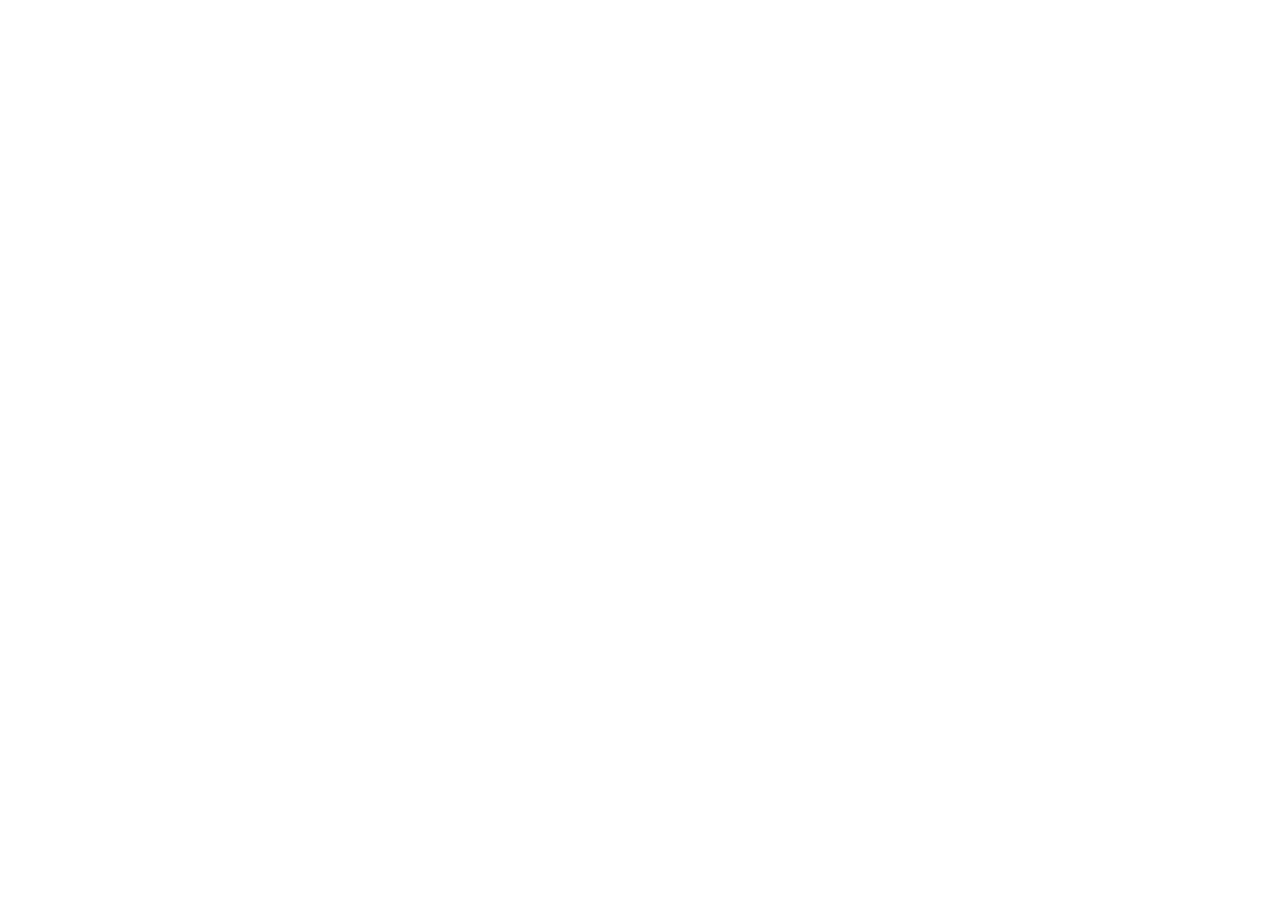
==== flower.html @ f374fceb "Love you" ====
<!DOCTYPE html>
<html lang="en">
<head>
    <meta charset="UTF-8">
    <meta http-equiv="X-UA-Compatible" content="IE=edge">
    <meta name="viewport" content="width=device-width, initial-scale=1.0">
    <link rel="stylesheet" href="css/main.css">
    <link rel="icon" href="img/flowers.png" type="image/x-icon">
    <title>flowers</title>
</head>
<body class="container">
  <audio autoplay="" src="./Jesse Barrera & Albert Posis _Unaware_ (Official Music Video)_fUAhDL9-w1o.mp3"></audio>
  <!-- Pembuat code: https://codepen.io/mdusmanansari/pen/BamepLe -->
    <div class="night"></div>
    <div class="flowers">
      <div class="flower flower--1">
        <div class="flower__leafs flower__leafs--1">
          <div class="flower__leaf flower__leaf--1"></div>
          <div class="flower__leaf flower__leaf--2"></div>
          <div class="flower__leaf flower__leaf--3"></div>
          <div class="flower__leaf flower__leaf--4"></div>
          <div class="flower__white-circle"></div>
  
          <div class="flower__light flower__light--1"></div>
          <div class="flower__light flower__light--2"></div>
          <div class="flower__light flower__light--3"></div>
          <div class="flower__light flower__light--4"></div>
          <div class="flower__light flower__light--5"></div>
          <div class="flower__light flower__light--6"></div>
          <div class="flower__light flower__light--7"></div>
          <div class="flower__light flower__light--8"></div>
  
        </div>
        <div class="flower__line">
          <div class="flower__line__leaf flower__line__leaf--1"></div>
          <div class="flower__line__leaf flower__line__leaf--2"></div>
          <div class="flower__line__leaf flower__line__leaf--3"></div>
          <div class="flower__line__leaf flower__line__leaf--4"></div>
          <div class="flower__line__leaf flower__line__leaf--5"></div>
          <div class="flower__line__leaf flower__line__leaf--6"></div>
        </div>
      </div>
  
      <div class="flower flower--2">
        <div class="flower__leafs flower__leafs--2">
          <div class="flower__leaf flower__leaf--1"></div>
          <div class="flower__leaf flower__leaf--2"></div>
          <div class="flower__leaf flower__leaf--3"></div>
          <div class="flower__leaf flower__leaf--4"></div>
          <div class="flower__white-circle"></div>
  
          <div class="flower__light flower__light--1"></div>
          <div class="flower__light flower__light--2"></div>
          <div class="flower__light flower__light--3"></div>
          <div class="flower__light flower__light--4"></div>
          <div class="flower__light flower__light--5"></div>
          <div class="flower__light flower__light--6"></div>
          <div class="flower__light flower__light--7"></div>
          <div class="flower__light flower__light--8"></div>
  
        </div>
        <div class="flower__line">
          <div class="flower__line__leaf flower__line__leaf--1"></div>
          <div class="flower__line__leaf flower__line__leaf--2"></div>
          <div class="flower__line__leaf flower__line__leaf--3"></div>
          <div class="flower__line__leaf flower__line__leaf--4"></div>
        </div>
      </div>
  
      <div class="flower flower--3">
        <div class="flower__leafs flower__leafs--3">
          <div class="flower__leaf flower__leaf--1"></div>
          <div class="flower__leaf flower__leaf--2"></div>
          <div class="flower__leaf flower__leaf--3"></div>
          <div class="flower__leaf flower__leaf--4"></div>
          <div class="flower__white-circle"></div>
  
          <div class="flower__light flower__light--1"></div>
          <div class="flower__light flower__light--2"></div>
          <div class="flower__light flower__light--3"></div>
          <div class="flower__light flower__light--4"></div>
          <div class="flower__light flower__light--5"></div>
          <div class="flower__light flower__light--6"></div>
          <div class="flower__light flower__light--7"></div>
          <div class="flower__light flower__light--8"></div>
  
        </div>
        <div class="flower__line">
          <div class="flower__line__leaf flower__line__leaf--1"></div>
          <div class="flower__line__leaf flower__line__leaf--2"></div>
          <div class="flower__line__leaf flower__line__leaf--3"></div>
          <div class="flower__line__leaf flower__line__leaf--4"></div>
        </div>
      </div>
  
      <div class="grow-ans" style="--d:1.2s">
        <div class="flower__g-long">
          <div class="flower__g-long__top"></div>
          <div class="flower__g-long__bottom"></div>
        </div>
      </div>
  
      <div class="growing-grass">
        <div class="flower__grass flower__grass--1">
          <div class="flower__grass--top"></div>
          <div class="flower__grass--bottom"></div>
          <div class="flower__grass__leaf flower__grass__leaf--1"></div>
          <div class="flower__grass__leaf flower__grass__leaf--2"></div>
          <div class="flower__grass__leaf flower__grass__leaf--3"></div>
          <div class="flower__grass__leaf flower__grass__leaf--4"></div>
          <div class="flower__grass__leaf flower__grass__leaf--5"></div>
          <div class="flower__grass__leaf flower__grass__leaf--6"></div>
          <div class="flower__grass__leaf flower__grass__leaf--7"></div>
          <div class="flower__grass__leaf flower__grass__leaf--8"></div>
          <div class="flower__grass__overlay"></div>
        </div>
      </div>
  
      <div class="growing-grass">
        <div class="flower__grass flower__grass--2">
          <div class="flower__grass--top"></div>
          <div class="flower__grass--bottom"></div>
          <div class="flower__grass__leaf flower__grass__leaf--1"></div>
          <div class="flower__grass__leaf flower__grass__leaf--2"></div>
          <div class="flower__grass__leaf flower__grass__leaf--3"></div>
          <div class="flower__grass__leaf flower__grass__leaf--4"></div>
          <div class="flower__grass__leaf flower__grass__leaf--5"></div>
          <div class="flower__grass__leaf flower__grass__leaf--6"></div>
          <div class="flower__grass__leaf flower__grass__leaf--7"></div>
          <div class="flower__grass__leaf flower__grass__leaf--8"></div>
          <div class="flower__grass__overlay"></div>
        </div>
      </div>
  
      <div class="grow-ans" style="--d:2.4s">
        <div class="flower__g-right flower__g-right--1">
          <div class="leaf"></div>
        </div>
      </div>
  
      <div class="grow-ans" style="--d:2.8s">
        <div class="flower__g-right flower__g-right--2">
          <div class="leaf"></div>
        </div>
      </div>
  
      <div class="grow-ans" style="--d:2.8s">
        <div class="flower__g-front">
          <div class="flower__g-front__leaf-wrapper flower__g-front__leaf-wrapper--1">
            <div class="flower__g-front__leaf"></div>
          </div>
          <div class="flower__g-front__leaf-wrapper flower__g-front__leaf-wrapper--2">
            <div class="flower__g-front__leaf"></div>
          </div>
          <div class="flower__g-front__leaf-wrapper flower__g-front__leaf-wrapper--3">
            <div class="flower__g-front__leaf"></div>
          </div>
          <div class="flower__g-front__leaf-wrapper flower__g-front__leaf-wrapper--4">
            <div class="flower__g-front__leaf"></div>
          </div>
          <div class="flower__g-front__leaf-wrapper flower__g-front__leaf-wrapper--5">
            <div class="flower__g-front__leaf"></div>
          </div>
          <div class="flower__g-front__leaf-wrapper flower__g-front__leaf-wrapper--6">
            <div class="flower__g-front__leaf"></div>
          </div>
          <div class="flower__g-front__leaf-wrapper flower__g-front__leaf-wrapper--7">
            <div class="flower__g-front__leaf"></div>
          </div>
          <div class="flower__g-front__leaf-wrapper flower__g-front__leaf-wrapper--8">
            <div class="flower__g-front__leaf"></div>
          </div>
          <div class="flower__g-front__line"></div>
        </div>
      </div>
  
      <div class="grow-ans" style="--d:3.2s">
        <div class="flower__g-fr">
          <div class="leaf"></div>
          <div class="flower__g-fr__leaf flower__g-fr__leaf--1"></div>
          <div class="flower__g-fr__leaf flower__g-fr__leaf--2"></div>
          <div class="flower__g-fr__leaf flower__g-fr__leaf--3"></div>
          <div class="flower__g-fr__leaf flower__g-fr__leaf--4"></div>
          <div class="flower__g-fr__leaf flower__g-fr__leaf--5"></div>
          <div class="flower__g-fr__leaf flower__g-fr__leaf--6"></div>
          <div class="flower__g-fr__leaf flower__g-fr__leaf--7"></div>
          <div class="flower__g-fr__leaf flower__g-fr__leaf--8"></div>
        </div>
      </div>
  
      <div class="long-g long-g--0">
        <div class="grow-ans" style="--d:3s">
          <div class="leaf leaf--0"></div>
        </div>
        <div class="grow-ans" style="--d:2.2s">
          <div class="leaf leaf--1"></div>
        </div>
        <div class="grow-ans" style="--d:3.4s">
          <div class="leaf leaf--2"></div>
        </div>
        <div class="grow-ans" style="--d:3.6s">
          <div class="leaf leaf--3"></div>
        </div>
      </div>
  
      <div class="long-g long-g--1">
        <div class="grow-ans" style="--d:3.6s">
          <div class="leaf leaf--0"></div>
        </div>
        <div class="grow-ans" style="--d:3.8s">
          <div class="leaf leaf--1"></div>
        </div>
        <div class="grow-ans" style="--d:4s">
          <div class="leaf leaf--2"></div>
        </div>
        <div class="grow-ans" style="--d:4.2s">
          <div class="leaf leaf--3"></div>
        </div>
      </div>
  
      <div class="long-g long-g--2">
        <div class="grow-ans" style="--d:4s">
          <div class="leaf leaf--0"></div>
        </div>
        <div class="grow-ans" style="--d:4.2s">
          <div class="leaf leaf--1"></div>
        </div>
        <div class="grow-ans" style="--d:4.4s">
          <div class="leaf leaf--2"></div>
        </div>
        <div class="grow-ans" style="--d:4.6s">
          <div class="leaf leaf--3"></div>
        </div>
      </div>
  
      <div class="long-g long-g--3">
        <div class="grow-ans" style="--d:4s">
          <div class="leaf leaf--0"></div>
        </div>
        <div class="grow-ans" style="--d:4.2s">
          <div class="leaf leaf--1"></div>
        </div>
        <div class="grow-ans" style="--d:3s">
          <div class="leaf leaf--2"></div>
        </div>
        <div class="grow-ans" style="--d:3.6s">
          <div class="leaf leaf--3"></div>
        </div>
      </div>
  
      <div class="long-g long-g--4">
        <div class="grow-ans" style="--d:4s">
          <div class="leaf leaf--0"></div>
        </div>
        <div class="grow-ans" style="--d:4.2s">
          <div class="leaf leaf--1"></div>
        </div>
        <div class="grow-ans" style="--d:3s">
          <div class="leaf leaf--2"></div>
        </div>
        <div class="grow-ans" style="--d:3.6s">
          <div class="leaf leaf--3"></div>
        </div>
      </div>
  
      <div class="long-g long-g--5">
        <div class="grow-ans" style="--d:4s">
          <div class="leaf leaf--0"></div>
        </div>
        <div class="grow-ans" style="--d:4.2s">
          <div class="leaf leaf--1"></div>
        </div>
        <div class="grow-ans" style="--d:3s">
          <div class="leaf leaf--2"></div>
        </div>
        <div class="grow-ans" style="--d:3.6s">
          <div class="leaf leaf--3"></div>
        </div>
      </div>
  
      <div class="long-g long-g--6">
        <div class="grow-ans" style="--d:4.2s">
          <div class="leaf leaf--0"></div>
        </div>
        <div class="grow-ans" style="--d:4.4s">
          <div class="leaf leaf--1"></div>
        </div>
        <div class="grow-ans" style="--d:4.6s">
          <div class="leaf leaf--2"></div>
        </div>
        <div class="grow-ans" style="--d:4.8s">
          <div class="leaf leaf--3"></div>
        </div>
      </div>
  
      <div class="long-g long-g--7">
        <div class="grow-ans" style="--d:3s">
          <div class="leaf leaf--0"></div>
        </div>
        <div class="grow-ans" style="--d:3.2s">
          <div class="leaf leaf--1"></div>
        </div>
        <div class="grow-ans" style="--d:3.5s">
          <div class="leaf leaf--2"></div>
        </div>
        <div class="grow-ans" style="--d:3.6s">
          <div class="leaf leaf--3"></div>
        </div>
      </div>
    </div>
    <script src="main.js"></script>
  </body>
</html>
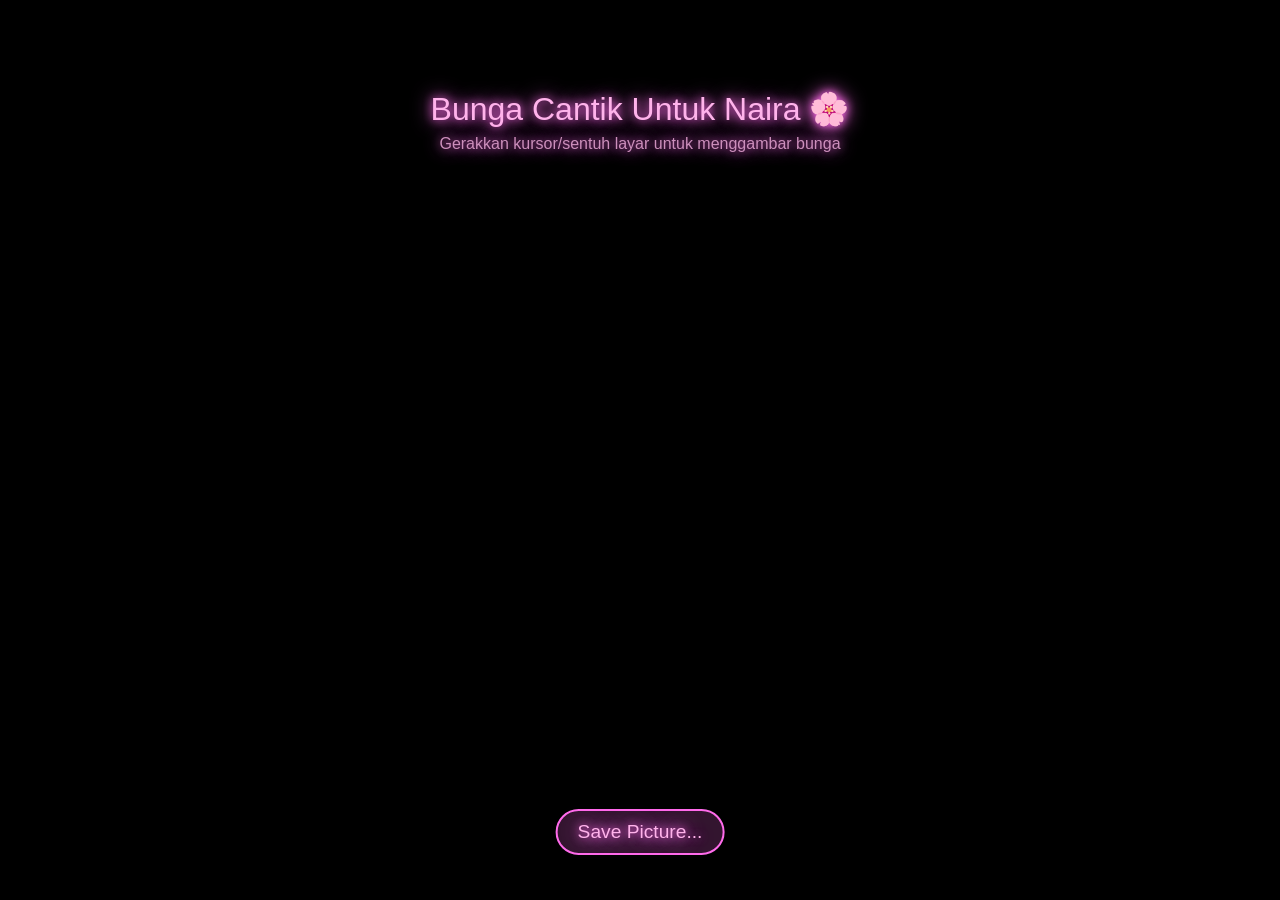
==== commit 64ce6310: "LOVE YOUU" ====
--- a/flower.html
+++ b/flower.html
@@ -1,313 +1,183 @@
 <!DOCTYPE html>
-<html lang="en">
+<html lang="en" >
 <head>
-    <meta charset="UTF-8">
-    <meta http-equiv="X-UA-Compatible" content="IE=edge">
-    <meta name="viewport" content="width=device-width, initial-scale=1.0">
-    <link rel="stylesheet" href="css/main.css">
-    <link rel="icon" href="img/flowers.png" type="image/x-icon">
-    <title>flowers</title>
+  <meta charset="UTF-8">
+  <title>Flowers for Naira</title>
+  <style>
+    body, html {
+        margin: 0;
+        padding: 0;
+        width: 100%;
+        height: 100%;
+        background-color: #000;
+        overflow: hidden;
+        font-family: 'Poppins', sans-serif;
+    }
+    .container {
+        position: relative;
+        width: 100vw;
+        height: 100vh;
+    }
+    canvas {
+        display: block;
+        width: 100vw;
+        height: 100vh;
+    }
+    .title {
+        position: absolute;
+        top: 10%;
+        left: 50%;
+        transform: translateX(-50%);
+        color: #ffb3eb;
+        text-shadow: 0 0 10px #ff6beb, 0 0 20px #ff6beb;
+        font-size: 2rem;
+        z-index: 10;
+        pointer-events: none;
+        animation: floatMessage 3s ease-in-out infinite;
+    }
+    #screenshot {
+        top: auto;
+        bottom: 5%;
+        padding: 10px 20px;
+        font-size: 1.2rem;
+        background-color: rgba(255, 107, 235, 0.2);
+        border: 2px solid #ff6beb;
+        border-radius: 30px;
+        color: #ffb3eb;
+        cursor: pointer;
+        pointer-events: auto;
+        transition: all 0.3s;
+    }
+    #screenshot:hover {
+        background-color: rgba(255, 107, 235, 0.5);
+        box-shadow: 0 0 15px #ff6beb;
+    }
+    @keyframes floatMessage {
+        0%, 100% {
+            transform: translateX(-50%) translateY(0);
+        }
+        50% {
+            transform: translateX(-50%) translateY(-15px);
+        }
+    }
+  </style>
+
 </head>
-<body class="container">
-  <audio autoplay="" src="./Jesse Barrera & Albert Posis _Unaware_ (Official Music Video)_fUAhDL9-w1o.mp3"></audio>
-  <!-- Pembuat code: https://codepen.io/mdusmanansari/pen/BamepLe -->
-    <div class="night"></div>
-    <div class="flowers">
-      <div class="flower flower--1">
-        <div class="flower__leafs flower__leafs--1">
-          <div class="flower__leaf flower__leaf--1"></div>
-          <div class="flower__leaf flower__leaf--2"></div>
-          <div class="flower__leaf flower__leaf--3"></div>
-          <div class="flower__leaf flower__leaf--4"></div>
-          <div class="flower__white-circle"></div>
-  
-          <div class="flower__light flower__light--1"></div>
-          <div class="flower__light flower__light--2"></div>
-          <div class="flower__light flower__light--3"></div>
-          <div class="flower__light flower__light--4"></div>
-          <div class="flower__light flower__light--5"></div>
-          <div class="flower__light flower__light--6"></div>
-          <div class="flower__light flower__light--7"></div>
-          <div class="flower__light flower__light--8"></div>
-  
-        </div>
-        <div class="flower__line">
-          <div class="flower__line__leaf flower__line__leaf--1"></div>
-          <div class="flower__line__leaf flower__line__leaf--2"></div>
-          <div class="flower__line__leaf flower__line__leaf--3"></div>
-          <div class="flower__line__leaf flower__line__leaf--4"></div>
-          <div class="flower__line__leaf flower__line__leaf--5"></div>
-          <div class="flower__line__leaf flower__line__leaf--6"></div>
-        </div>
-      </div>
-  
-      <div class="flower flower--2">
-        <div class="flower__leafs flower__leafs--2">
-          <div class="flower__leaf flower__leaf--1"></div>
-          <div class="flower__leaf flower__leaf--2"></div>
-          <div class="flower__leaf flower__leaf--3"></div>
-          <div class="flower__leaf flower__leaf--4"></div>
-          <div class="flower__white-circle"></div>
-  
-          <div class="flower__light flower__light--1"></div>
-          <div class="flower__light flower__light--2"></div>
-          <div class="flower__light flower__light--3"></div>
-          <div class="flower__light flower__light--4"></div>
-          <div class="flower__light flower__light--5"></div>
-          <div class="flower__light flower__light--6"></div>
-          <div class="flower__light flower__light--7"></div>
-          <div class="flower__light flower__light--8"></div>
-  
-        </div>
-        <div class="flower__line">
-          <div class="flower__line__leaf flower__line__leaf--1"></div>
-          <div class="flower__line__leaf flower__line__leaf--2"></div>
-          <div class="flower__line__leaf flower__line__leaf--3"></div>
-          <div class="flower__line__leaf flower__line__leaf--4"></div>
-        </div>
-      </div>
-  
-      <div class="flower flower--3">
-        <div class="flower__leafs flower__leafs--3">
-          <div class="flower__leaf flower__leaf--1"></div>
-          <div class="flower__leaf flower__leaf--2"></div>
-          <div class="flower__leaf flower__leaf--3"></div>
-          <div class="flower__leaf flower__leaf--4"></div>
-          <div class="flower__white-circle"></div>
-  
-          <div class="flower__light flower__light--1"></div>
-          <div class="flower__light flower__light--2"></div>
-          <div class="flower__light flower__light--3"></div>
-          <div class="flower__light flower__light--4"></div>
-          <div class="flower__light flower__light--5"></div>
-          <div class="flower__light flower__light--6"></div>
-          <div class="flower__light flower__light--7"></div>
-          <div class="flower__light flower__light--8"></div>
-  
-        </div>
-        <div class="flower__line">
-          <div class="flower__line__leaf flower__line__leaf--1"></div>
-          <div class="flower__line__leaf flower__line__leaf--2"></div>
-          <div class="flower__line__leaf flower__line__leaf--3"></div>
-          <div class="flower__line__leaf flower__line__leaf--4"></div>
-        </div>
-      </div>
-  
-      <div class="grow-ans" style="--d:1.2s">
-        <div class="flower__g-long">
-          <div class="flower__g-long__top"></div>
-          <div class="flower__g-long__bottom"></div>
-        </div>
-      </div>
-  
-      <div class="growing-grass">
-        <div class="flower__grass flower__grass--1">
-          <div class="flower__grass--top"></div>
-          <div class="flower__grass--bottom"></div>
-          <div class="flower__grass__leaf flower__grass__leaf--1"></div>
-          <div class="flower__grass__leaf flower__grass__leaf--2"></div>
-          <div class="flower__grass__leaf flower__grass__leaf--3"></div>
-          <div class="flower__grass__leaf flower__grass__leaf--4"></div>
-          <div class="flower__grass__leaf flower__grass__leaf--5"></div>
-          <div class="flower__grass__leaf flower__grass__leaf--6"></div>
-          <div class="flower__grass__leaf flower__grass__leaf--7"></div>
-          <div class="flower__grass__leaf flower__grass__leaf--8"></div>
-          <div class="flower__grass__overlay"></div>
-        </div>
-      </div>
-  
-      <div class="growing-grass">
-        <div class="flower__grass flower__grass--2">
-          <div class="flower__grass--top"></div>
-          <div class="flower__grass--bottom"></div>
-          <div class="flower__grass__leaf flower__grass__leaf--1"></div>
-          <div class="flower__grass__leaf flower__grass__leaf--2"></div>
-          <div class="flower__grass__leaf flower__grass__leaf--3"></div>
-          <div class="flower__grass__leaf flower__grass__leaf--4"></div>
-          <div class="flower__grass__leaf flower__grass__leaf--5"></div>
-          <div class="flower__grass__leaf flower__grass__leaf--6"></div>
-          <div class="flower__grass__leaf flower__grass__leaf--7"></div>
-          <div class="flower__grass__leaf flower__grass__leaf--8"></div>
-          <div class="flower__grass__overlay"></div>
-        </div>
-      </div>
-  
-      <div class="grow-ans" style="--d:2.4s">
-        <div class="flower__g-right flower__g-right--1">
-          <div class="leaf"></div>
-        </div>
-      </div>
-  
-      <div class="grow-ans" style="--d:2.8s">
-        <div class="flower__g-right flower__g-right--2">
-          <div class="leaf"></div>
-        </div>
-      </div>
-  
-      <div class="grow-ans" style="--d:2.8s">
-        <div class="flower__g-front">
-          <div class="flower__g-front__leaf-wrapper flower__g-front__leaf-wrapper--1">
-            <div class="flower__g-front__leaf"></div>
-          </div>
-          <div class="flower__g-front__leaf-wrapper flower__g-front__leaf-wrapper--2">
-            <div class="flower__g-front__leaf"></div>
-          </div>
-          <div class="flower__g-front__leaf-wrapper flower__g-front__leaf-wrapper--3">
-            <div class="flower__g-front__leaf"></div>
-          </div>
-          <div class="flower__g-front__leaf-wrapper flower__g-front__leaf-wrapper--4">
-            <div class="flower__g-front__leaf"></div>
-          </div>
-          <div class="flower__g-front__leaf-wrapper flower__g-front__leaf-wrapper--5">
-            <div class="flower__g-front__leaf"></div>
-          </div>
-          <div class="flower__g-front__leaf-wrapper flower__g-front__leaf-wrapper--6">
-            <div class="flower__g-front__leaf"></div>
-          </div>
-          <div class="flower__g-front__leaf-wrapper flower__g-front__leaf-wrapper--7">
-            <div class="flower__g-front__leaf"></div>
-          </div>
-          <div class="flower__g-front__leaf-wrapper flower__g-front__leaf-wrapper--8">
-            <div class="flower__g-front__leaf"></div>
-          </div>
-          <div class="flower__g-front__line"></div>
-        </div>
-      </div>
-  
-      <div class="grow-ans" style="--d:3.2s">
-        <div class="flower__g-fr">
-          <div class="leaf"></div>
-          <div class="flower__g-fr__leaf flower__g-fr__leaf--1"></div>
-          <div class="flower__g-fr__leaf flower__g-fr__leaf--2"></div>
-          <div class="flower__g-fr__leaf flower__g-fr__leaf--3"></div>
-          <div class="flower__g-fr__leaf flower__g-fr__leaf--4"></div>
-          <div class="flower__g-fr__leaf flower__g-fr__leaf--5"></div>
-          <div class="flower__g-fr__leaf flower__g-fr__leaf--6"></div>
-          <div class="flower__g-fr__leaf flower__g-fr__leaf--7"></div>
-          <div class="flower__g-fr__leaf flower__g-fr__leaf--8"></div>
-        </div>
-      </div>
-  
-      <div class="long-g long-g--0">
-        <div class="grow-ans" style="--d:3s">
-          <div class="leaf leaf--0"></div>
-        </div>
-        <div class="grow-ans" style="--d:2.2s">
-          <div class="leaf leaf--1"></div>
-        </div>
-        <div class="grow-ans" style="--d:3.4s">
-          <div class="leaf leaf--2"></div>
-        </div>
-        <div class="grow-ans" style="--d:3.6s">
-          <div class="leaf leaf--3"></div>
-        </div>
-      </div>
-  
-      <div class="long-g long-g--1">
-        <div class="grow-ans" style="--d:3.6s">
-          <div class="leaf leaf--0"></div>
-        </div>
-        <div class="grow-ans" style="--d:3.8s">
-          <div class="leaf leaf--1"></div>
-        </div>
-        <div class="grow-ans" style="--d:4s">
-          <div class="leaf leaf--2"></div>
-        </div>
-        <div class="grow-ans" style="--d:4.2s">
-          <div class="leaf leaf--3"></div>
-        </div>
-      </div>
-  
-      <div class="long-g long-g--2">
-        <div class="grow-ans" style="--d:4s">
-          <div class="leaf leaf--0"></div>
-        </div>
-        <div class="grow-ans" style="--d:4.2s">
-          <div class="leaf leaf--1"></div>
-        </div>
-        <div class="grow-ans" style="--d:4.4s">
-          <div class="leaf leaf--2"></div>
-        </div>
-        <div class="grow-ans" style="--d:4.6s">
-          <div class="leaf leaf--3"></div>
-        </div>
-      </div>
-  
-      <div class="long-g long-g--3">
-        <div class="grow-ans" style="--d:4s">
-          <div class="leaf leaf--0"></div>
-        </div>
-        <div class="grow-ans" style="--d:4.2s">
-          <div class="leaf leaf--1"></div>
-        </div>
-        <div class="grow-ans" style="--d:3s">
-          <div class="leaf leaf--2"></div>
-        </div>
-        <div class="grow-ans" style="--d:3.6s">
-          <div class="leaf leaf--3"></div>
-        </div>
-      </div>
-  
-      <div class="long-g long-g--4">
-        <div class="grow-ans" style="--d:4s">
-          <div class="leaf leaf--0"></div>
-        </div>
-        <div class="grow-ans" style="--d:4.2s">
-          <div class="leaf leaf--1"></div>
-        </div>
-        <div class="grow-ans" style="--d:3s">
-          <div class="leaf leaf--2"></div>
-        </div>
-        <div class="grow-ans" style="--d:3.6s">
-          <div class="leaf leaf--3"></div>
-        </div>
-      </div>
-  
-      <div class="long-g long-g--5">
-        <div class="grow-ans" style="--d:4s">
-          <div class="leaf leaf--0"></div>
-        </div>
-        <div class="grow-ans" style="--d:4.2s">
-          <div class="leaf leaf--1"></div>
-        </div>
-        <div class="grow-ans" style="--d:3s">
-          <div class="leaf leaf--2"></div>
-        </div>
-        <div class="grow-ans" style="--d:3.6s">
-          <div class="leaf leaf--3"></div>
-        </div>
-      </div>
-  
-      <div class="long-g long-g--6">
-        <div class="grow-ans" style="--d:4.2s">
-          <div class="leaf leaf--0"></div>
-        </div>
-        <div class="grow-ans" style="--d:4.4s">
-          <div class="leaf leaf--1"></div>
-        </div>
-        <div class="grow-ans" style="--d:4.6s">
-          <div class="leaf leaf--2"></div>
-        </div>
-        <div class="grow-ans" style="--d:4.8s">
-          <div class="leaf leaf--3"></div>
-        </div>
-      </div>
-  
-      <div class="long-g long-g--7">
-        <div class="grow-ans" style="--d:3s">
-          <div class="leaf leaf--0"></div>
-        </div>
-        <div class="grow-ans" style="--d:3.2s">
-          <div class="leaf leaf--1"></div>
-        </div>
-        <div class="grow-ans" style="--d:3.5s">
-          <div class="leaf leaf--2"></div>
-        </div>
-        <div class="grow-ans" style="--d:3.6s">
-          <div class="leaf leaf--3"></div>
-        </div>
-      </div>
-    </div>
-    <script src="main.js"></script>
-  </body>
+<body>
+<div class="container">
+    <canvas id="canvas"></canvas>
+    <div class="title">Bunga Cantik Untuk Naira 🌸</div>
+    <div class="title" style="top: 15%; font-size: 1rem; opacity: 0.8;">Gerakkan kursor/sentuh layar untuk menggambar bunga</div>
+    <button class="title" id="screenshot" type="button">Save Picture...</button>
+    <audio autoplay loop src="./Jesse Barrera & Albert Posis _Unaware_ (Official Music Video)_fUAhDL9-w1o.mp3"></audio>
+</div>
+
+<script type="x-shader/x-fragment" id="fragmentShader">
+    #define PI 3.14159265359
+
+    uniform float u_ratio;
+    uniform float u_moving;
+    uniform float u_stop_time;
+    uniform float u_speed;
+    uniform vec2 u_stop_randomizer;
+    uniform float u_clean;
+    uniform vec2 u_point;
+    uniform sampler2D u_texture;
+    varying vec2 vUv;
+
+    float rand(vec2 n) {
+        return fract(sin(dot(n, vec2(12.9898, 4.1414))) * 43758.5453);
+    }
+    float noise(vec2 n) {
+        const vec2 d = vec2(0.0, 1.0);
+        vec2 b = floor(n), f = smoothstep(vec2(0.0), vec2(1.0), fract(n));
+        return mix(mix(rand(b), rand(b + d.yx), f.x), mix(rand(b + d.xy), rand(b + d.yy), f.x), f.y);
+    }
+
+    float flower_shape(vec2 _point, float _size, float _outline, float _tickniess, float _noise, float _angle_offset) {
+        float random_by_uv = noise(vUv);
+
+        float petals_thickness = .5;
+        float petals_number = 5. + floor(u_stop_randomizer[0] * 4.);
+        float angle_animated_offset = .7 * (random_by_uv - .5) / (.2 + 30. * u_stop_time);
+        float flower_angle = atan(_point.y, _point.x) - angle_animated_offset;
+        float flower_sectoral_shape = abs(sin(flower_angle * .5 * petals_number + _angle_offset)) + _tickniess * petals_thickness;
+
+        vec2 flower_size_range = vec2(4., 18.);
+        float flower_radial_shape = length(_point) * (flower_size_range[0] + flower_size_range[1] * u_stop_randomizer[0]);
+        float radius_noise = sin(flower_angle * 13. + 15. * random_by_uv);
+        flower_radial_shape += _noise * radius_noise;
+
+        float flower_radius_grow = min(20000. * u_stop_time, 1.);
+        flower_radius_grow = 1. / flower_radius_grow;
+
+        float flower_shape = 1. - smoothstep(0., _size * flower_sectoral_shape, _outline * flower_radius_grow * flower_radial_shape);
+        flower_shape *= (1. - u_moving);
+
+        flower_shape *= (1. - step(1., u_stop_time));
+
+        return flower_shape;
+    }
+
+    void main() {
+
+        vec3 base = texture2D(u_texture, vUv).xyz;
+        vec2 cursor = vUv - u_point.xy;
+        cursor.x *= u_ratio;
+
+        // ========================================
+        // STEM
+
+        vec3 stem_color = vec3(0., 2., 2.);
+        float stem_radius = .005 * u_speed * u_moving;
+        float stem_shape = 1. - pow(smoothstep(0., stem_radius, dot(cursor, cursor)), .03);
+        vec3 stem = stem_shape * stem_color;
+
+        // ========================================
+        // FLOWER
+
+        // flower_shape:
+        // - center
+        // - size coefficient
+        // - bright outline width
+        // - extra sectoral weight
+        // - noise power
+        // - angle offset
+
+        vec3 flower_color = vec3(.7 + u_stop_randomizer[1], .8 * u_stop_randomizer[1], 2.9 + u_stop_randomizer[0] * .6);
+
+        // Adjusting colors to be more pink/romantic based on original shader
+        // Original shader produces bluish/purplish, we will leave as is because it depends on randomizer and might look good.
+        // Or we can boost the red component to make it more pink:
+        vec3 romantic_color = vec3(
+            1.2 + u_stop_randomizer[1], 
+            0.5 * u_stop_randomizer[1], 
+            1.5 + u_stop_randomizer[0] * .6
+        );
+
+        vec3 flower_new = romantic_color * flower_shape(cursor, 1., .96, 1., .15, 0.);
+        vec3 flower_mask = 1. - vec3(flower_shape(cursor, 1.05, 1.07, 1., .15, 0.));
+        vec3 flower_mid = vec3(-.6) * flower_shape(cursor, .15, 1., 2., .1, 1.9);
+
+        vec3 color = base * flower_mask + (flower_new + flower_mid + stem);
+        color *= u_clean;
+        color = clamp(color, vec3(.0, .0, .15), vec3(1., 1., .4));
+
+        gl_FragColor = vec4(color, 1.);
+    }
+
+</script>
+
+<script type="x-shader/x-vertex" id="vertexShader">
+    varying vec2 vUv;
+
+    void main() {
+        vUv = uv;
+        gl_Position = vec4(position, 1.);
+    }
+</script>
+<!-- partial -->
+  <script type="module" src="./script.js"></script>
+
+</body>
 </html>
